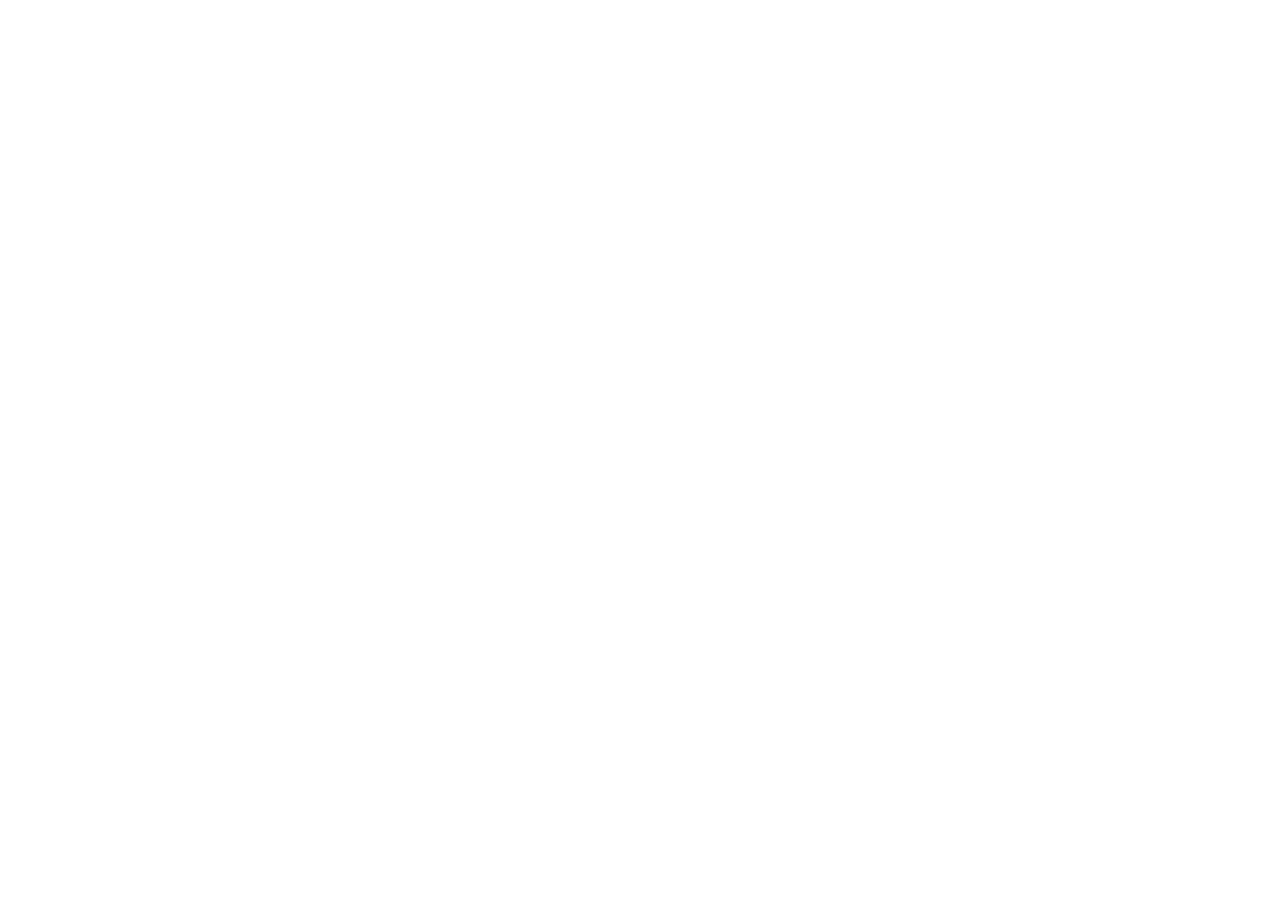
==== vizualization/index.html @ 6f3c3554 "added basic web files" ====
<!DOCTYPE html>
<html>
    <head>
        <meta charset="utf-8" />
        <link rel="stylesheet" href="style.css" />
        <script src="sketch.js"></script>
        <title>liveviz</title>
    </head>
    <body>
        
    </body>
</html>
---- vizualization/style.css ----
/* related to index.html */
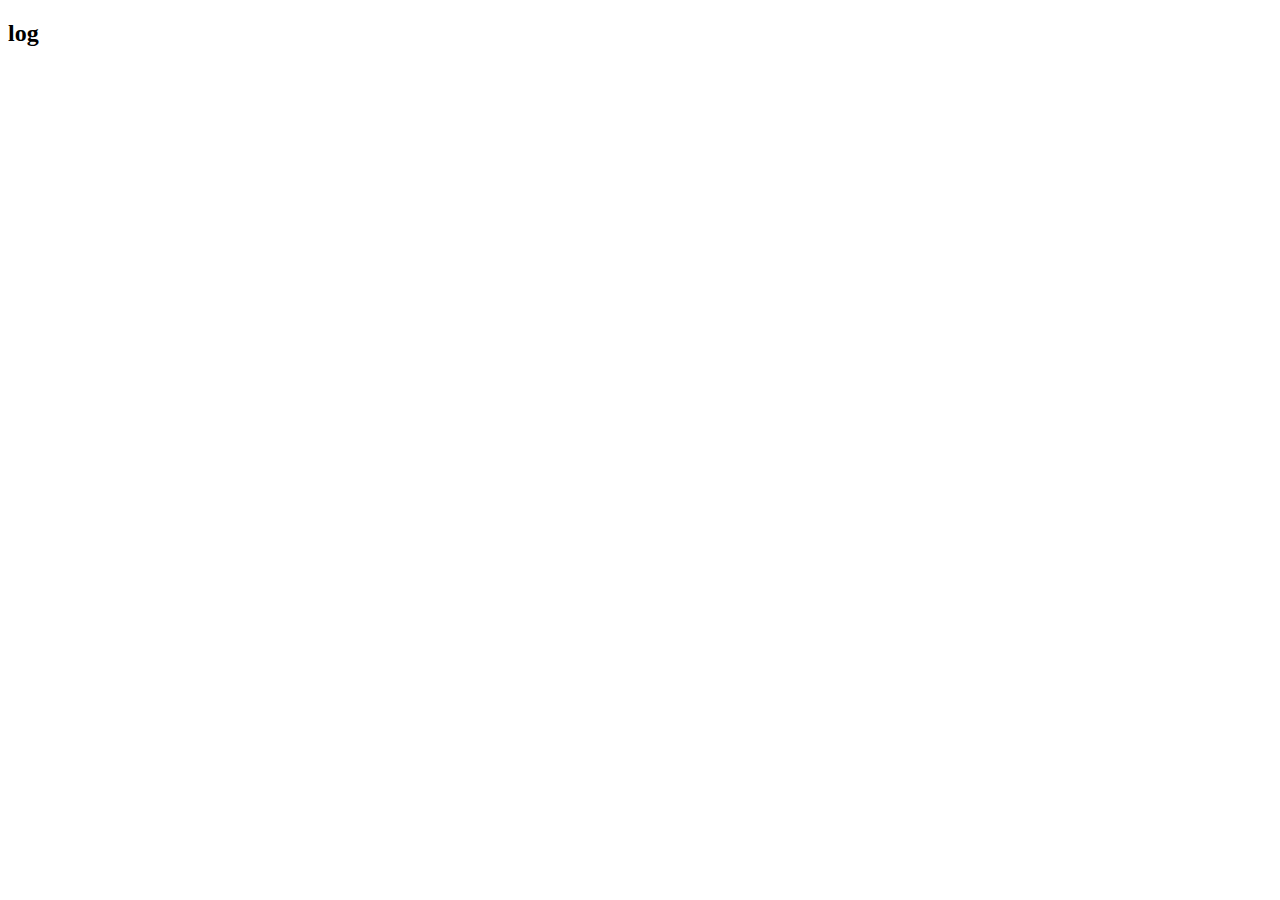
==== commit 9f3f80f7: "added p5 library" ====
--- a/vizualization/index.html
+++ b/vizualization/index.html
@@ -3,10 +3,14 @@
     <head>
         <meta charset="utf-8" />
         <link rel="stylesheet" href="style.css" />
+        <script src="https://cdn.jsdelivr.net/npm/p5@1.1.9/lib/p5.js"></script>
         <script src="sketch.js"></script>
         <title>liveviz</title>
     </head>
     <body>
-        
+        <div>
+            <h2>log</h2>
+            <div id="log"></div>
+        </div>
     </body>
 </html>
